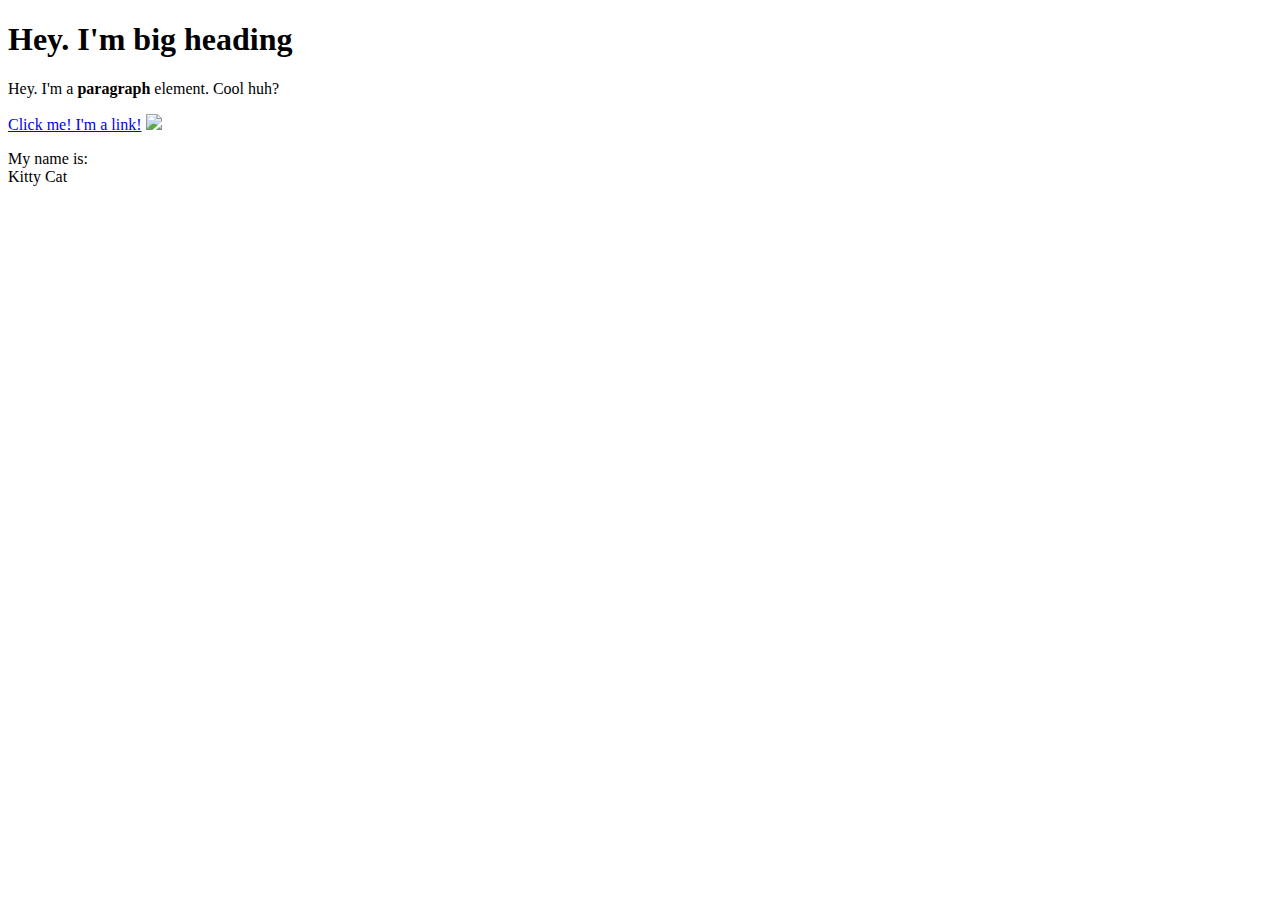
==== test.html @ 48d9cb25 "Create test.html" ====
<!DOCTYPE html>
<html>
<head>
	<title>Test page</title>
</head>
<body>
	<h1>Hey. I'm big heading</h1>
	<p>Hey. I'm a <b>paragraph</b> element. Cool huh?</p>
	<a href="https://google.com" target="_blank" title="Let's go to Google">Click me! I'm a link!</a>
	<img src="https://unsplash.com/photos/IbPxGLgJiMI/download">
	<p>My name is: <br>
	Kitty Cat</p>
</body>
</html>
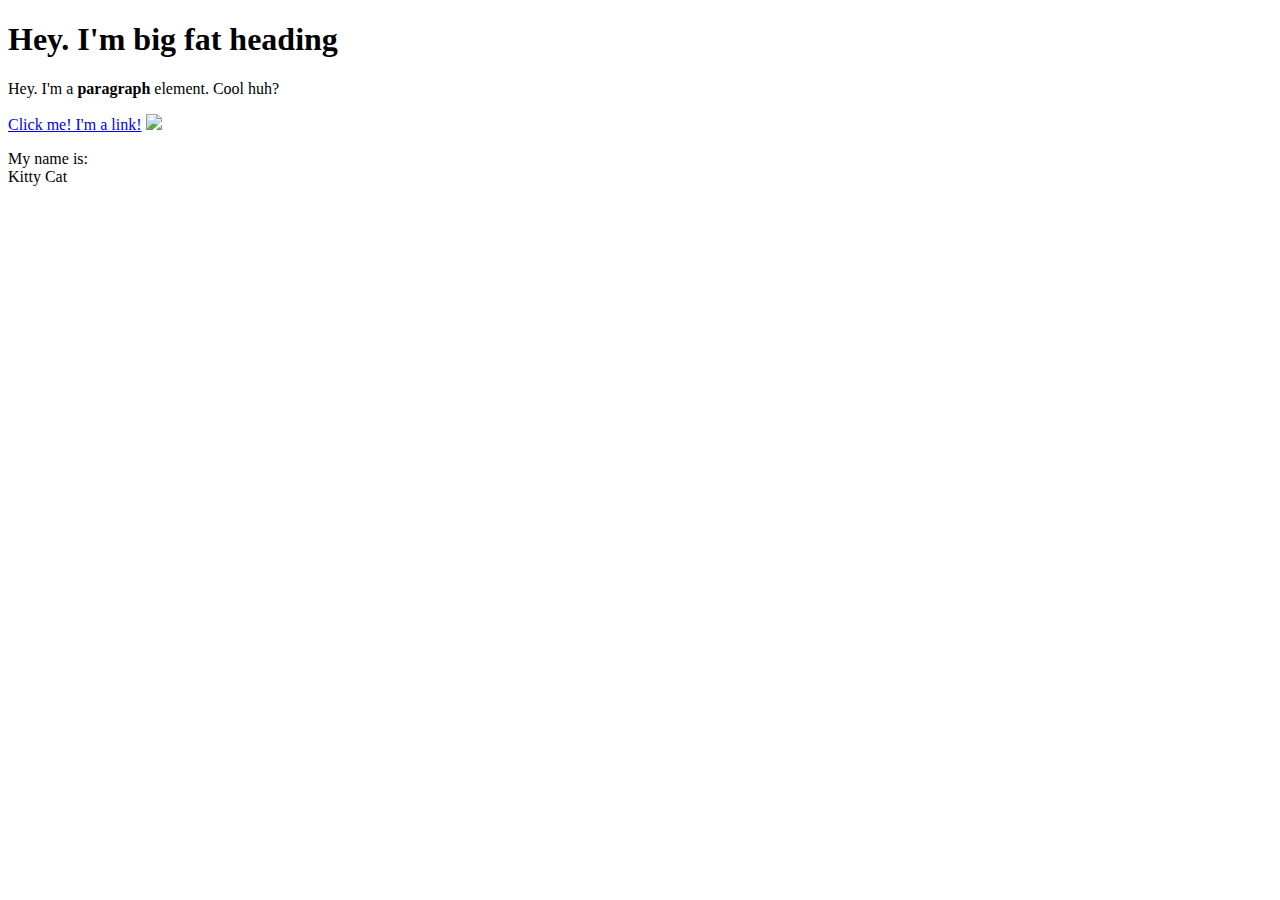
==== commit 088e4f32: "Add 'fat' to the heading" ====
--- a/test.html
+++ b/test.html
@@ -4,7 +4,7 @@
 	<title>Test page</title>
 </head>
 <body>
-	<h1>Hey. I'm big heading</h1>
+	<h1>Hey. I'm big fat heading</h1>
 	<p>Hey. I'm a <b>paragraph</b> element. Cool huh?</p>
 	<a href="https://google.com" target="_blank" title="Let's go to Google">Click me! I'm a link!</a>
 	<img src="https://unsplash.com/photos/IbPxGLgJiMI/download">
